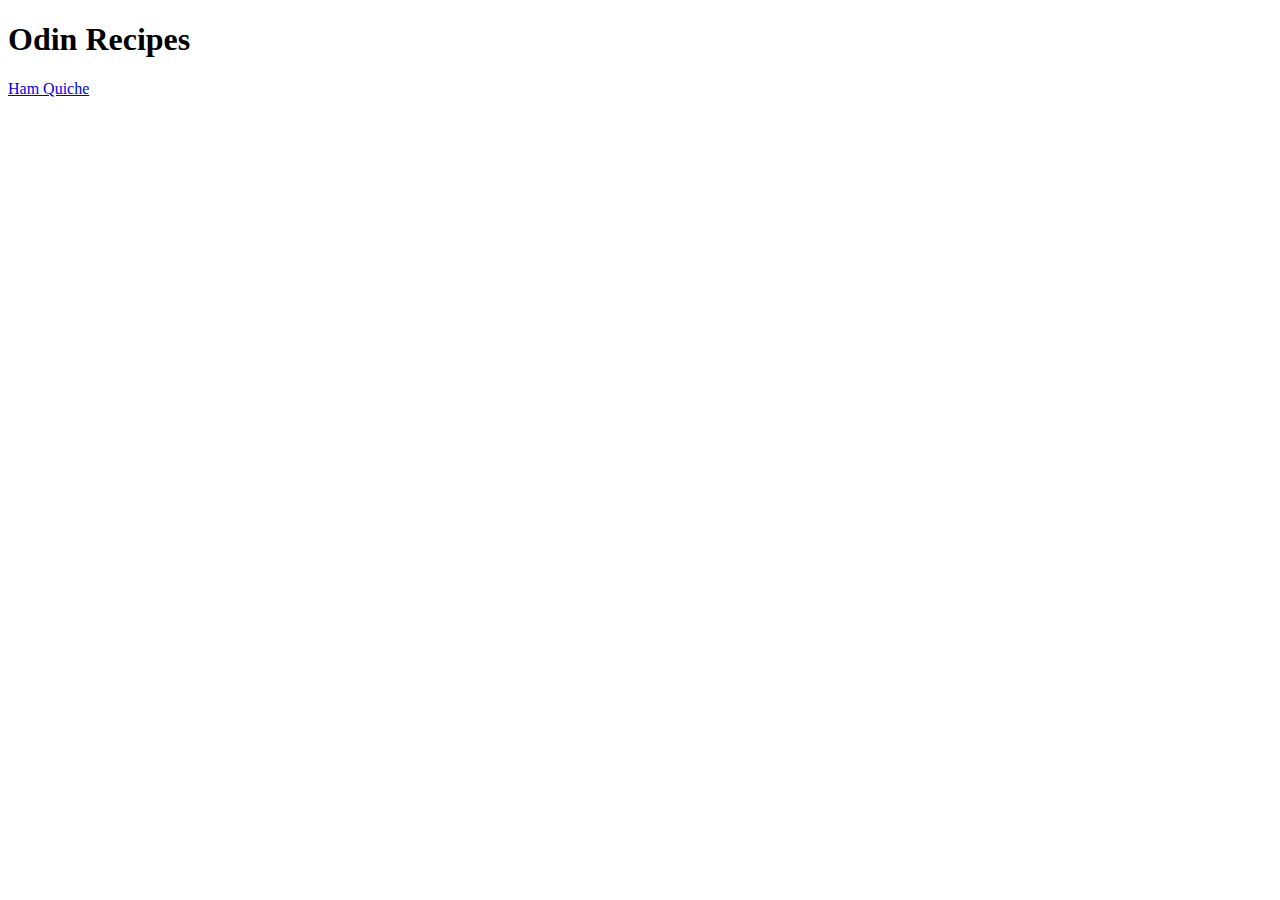
==== index.html @ b720b929 "Add images" ====
<!DOCTYPE html>
<html lang="en">
<head>
    <meta charset="UTF-8">
    <meta http-equiv="X-UA-Compatible" content="IE=edge">
    <meta name="viewport" content="width=device-width, initial-scale=1.0">
    <title>Document</title>
</head>
<body>
    <h1>Odin Recipes</h1>
    <a href="recipes/ham-quiche.html">Ham Quiche</a>
</body>
</html>
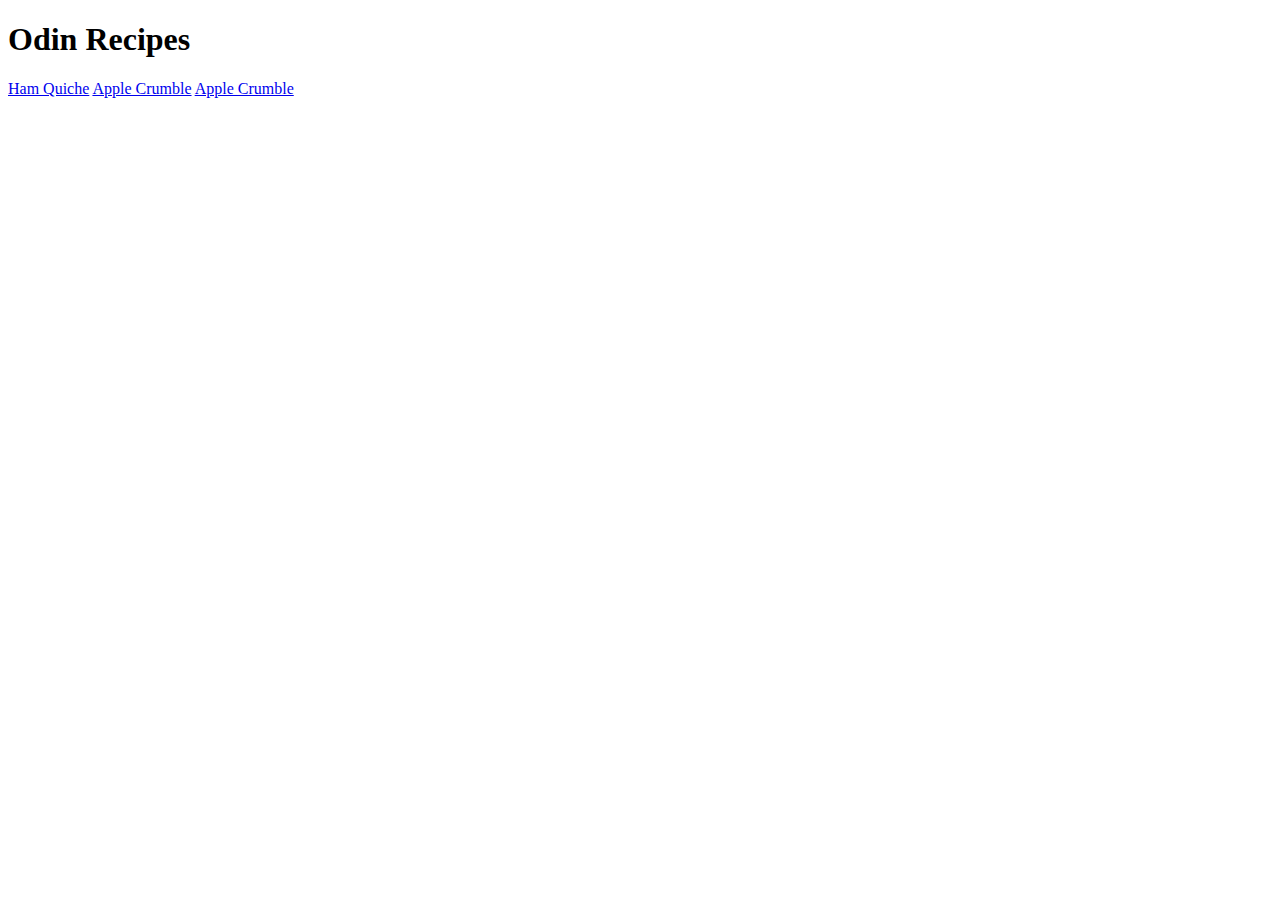
==== commit 8fe61d9a: "Add index and recipes and index" ====
--- a/index.html
+++ b/index.html
@@ -9,5 +9,7 @@
 <body>
     <h1>Odin Recipes</h1>
     <a href="recipes/ham-quiche.html">Ham Quiche</a>
+    <a href="recipes/apple-crumble.html">Apple Crumble</a>
+    <a href="recipes/lemonade.html">Apple Crumble</a>
 </body>
 </html>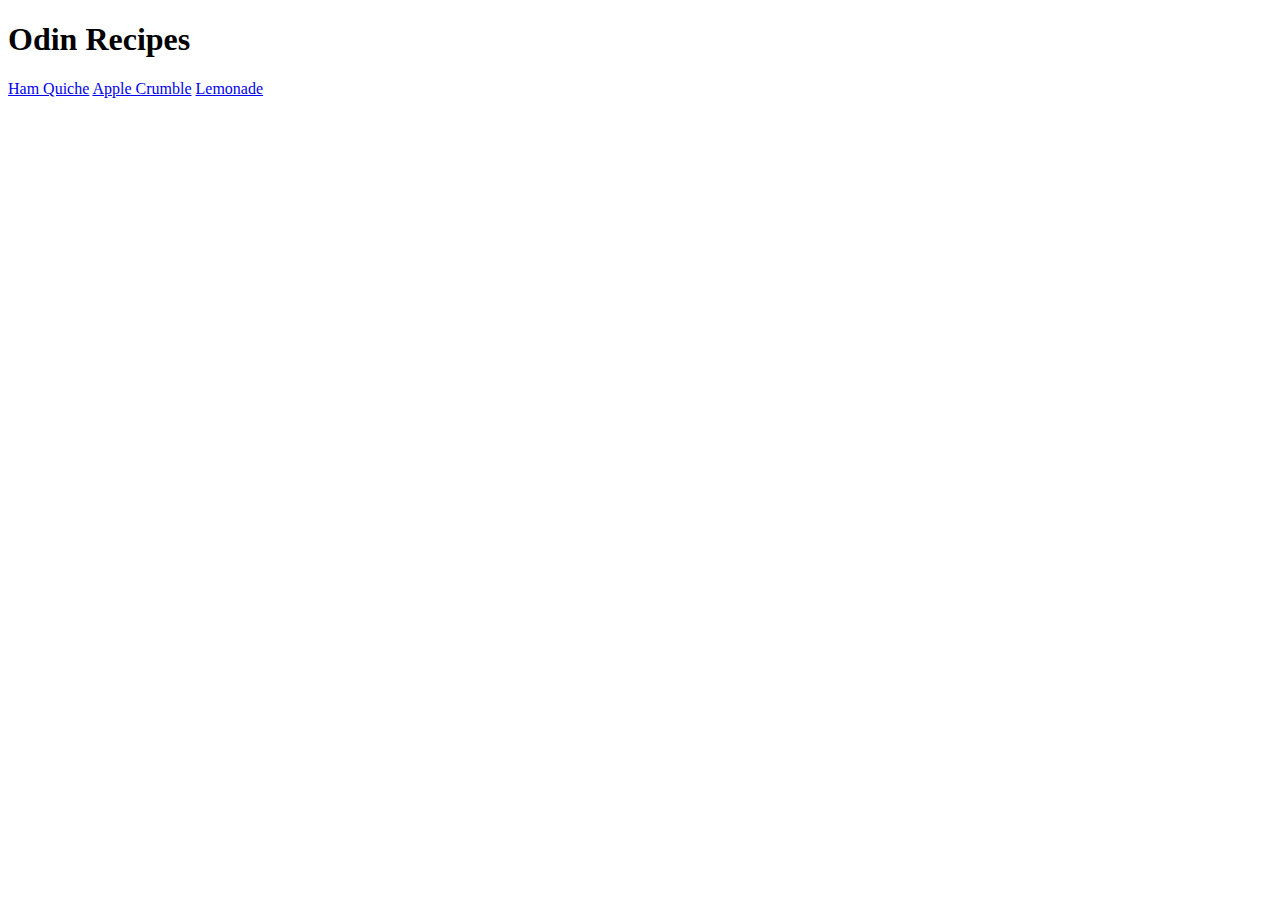
==== commit 212312c3: "Add index.html and recipes" ====
--- a/index.html
+++ b/index.html
@@ -10,6 +10,6 @@
     <h1>Odin Recipes</h1>
     <a href="recipes/ham-quiche.html">Ham Quiche</a>
     <a href="recipes/apple-crumble.html">Apple Crumble</a>
-    <a href="recipes/lemonade.html">Apple Crumble</a>
+    <a href="recipes/lemonade.html">Lemonade</a>
 </body>
 </html>